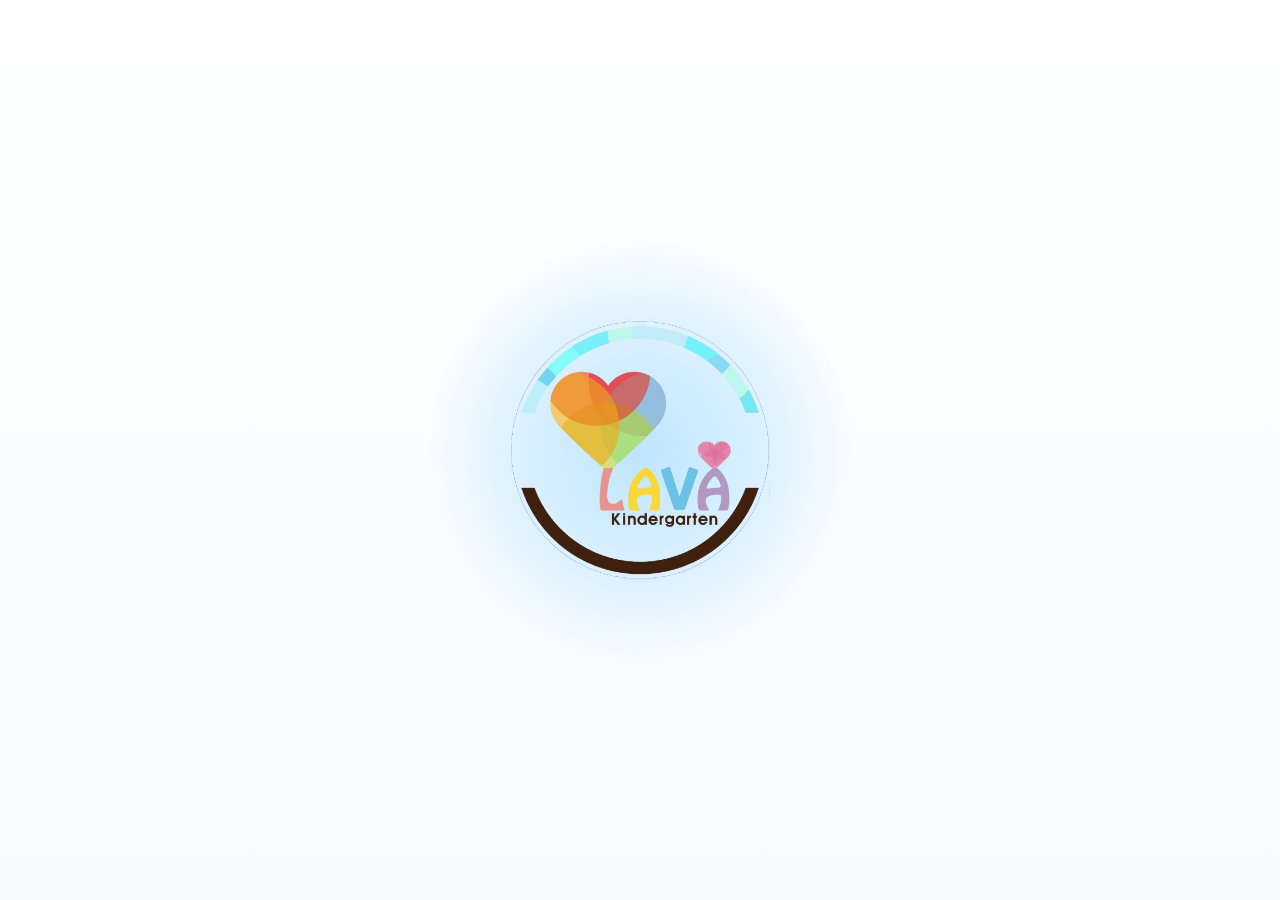
==== splash.html @ c612d3c4 "Add standalone splash.html: centered LAVA logo intro with float-up entrance and idle bob animation C" ====
<!doctype html>
<html lang="ko">
<head>
<meta charset="UTF-8">
<meta name="viewport" content="width=device-width, initial-scale=1.0">
<title>LAVA Kindergarten</title>
<style>
  * { margin: 0; padding: 0; box-sizing: border-box; }

  html, body {
    height: 100%;
    overflow: hidden;
  }

  body {
    display: flex;
    align-items: center;
    justify-content: center;
    min-height: 100vh;
    background: #ffffff;
    background: linear-gradient(180deg, #ffffff 0%, #f6fbff 100%);
    animation: bg-fade 1.8s ease forwards;
  }

  .splash {
    position: relative;
    display: flex;
    align-items: center;
    justify-content: center;
    width: 100%;
  }

  /* 로고 뒤 은은한 원형 Glow */
  .splash-glow {
    position: absolute;
    width: min(60vw, 420px);
    height: min(60vw, 420px);
    border-radius: 50%;
    background: radial-gradient(circle, rgba(139, 210, 255, 0.55) 0%, rgba(139, 210, 255, 0.25) 45%, rgba(139, 210, 255, 0) 72%);
    filter: blur(2px);
    opacity: 0;
    transform: scale(0.8);
    animation:
      glow-enter 1.8s cubic-bezier(.22, 1, .36, 1) forwards,
      glow-pulse 4.8s ease-in-out 1.8s infinite;
  }

  .splash-logo {
    position: relative;
    width: min(46vw, 260px);
    height: auto;
    opacity: 0;
    transform: translateY(40px) scale(0.8);
    animation:
      logo-enter 1.8s cubic-bezier(.22, 1, .36, 1) forwards,
      logo-float 4.8s ease-in-out 1.8s infinite;
    will-change: transform, opacity;
  }

  /* 진입 애니메이션: 아래 -> 위로 떠오르며 opacity 0 -> 1, scale 0.8 -> 1 */
  @keyframes logo-enter {
    from { opacity: 0; transform: translateY(40px) scale(0.8); }
    to   { opacity: 1; transform: translateY(0) scale(1); }
  }

  /* 진입 이후: 위아래로 12px 정도 둥실둥실 무한 반복 (transform만 사용) */
  @keyframes logo-float {
    0%, 100% { transform: translateY(0) scale(1); }
    50%      { transform: translateY(-12px) scale(1); }
  }

  @keyframes glow-enter {
    from { opacity: 0; transform: scale(0.8); }
    to   { opacity: 1; transform: scale(1); }
  }

  @keyframes glow-pulse {
    0%, 100% { transform: scale(1); }
    50%      { transform: scale(1.06); }
  }

  @keyframes bg-fade {
    from { background-color: #ffffff; }
    to   { background-color: #f6fbff; }
  }

  @media (max-width: 560px) {
    .splash-logo { width: min(58vw, 220px); }
    .splash-glow { width: min(72vw, 320px); height: min(72vw, 320px); }
  }
</style>
</head>
<body>

  <div class="splash">
    <div class="splash-glow"></div>
    <img class="splash-logo" src="images/lava-logo.png" alt="LAVA Kindergarten 로고">
  </div>

  <script>
    // 로고 PNG 로드 실패 시를 대비한 안전장치 (콘솔 경고만 남기고 레이아웃은 그대로 유지)
    (function () {
      var logo = document.querySelector('.splash-logo');
      logo.addEventListener('error', function () {
        console.warn('LAVA 로고 이미지를 불러오지 못했습니다: ' + logo.src);
      });
    })();
  </script>

</body>
</html>
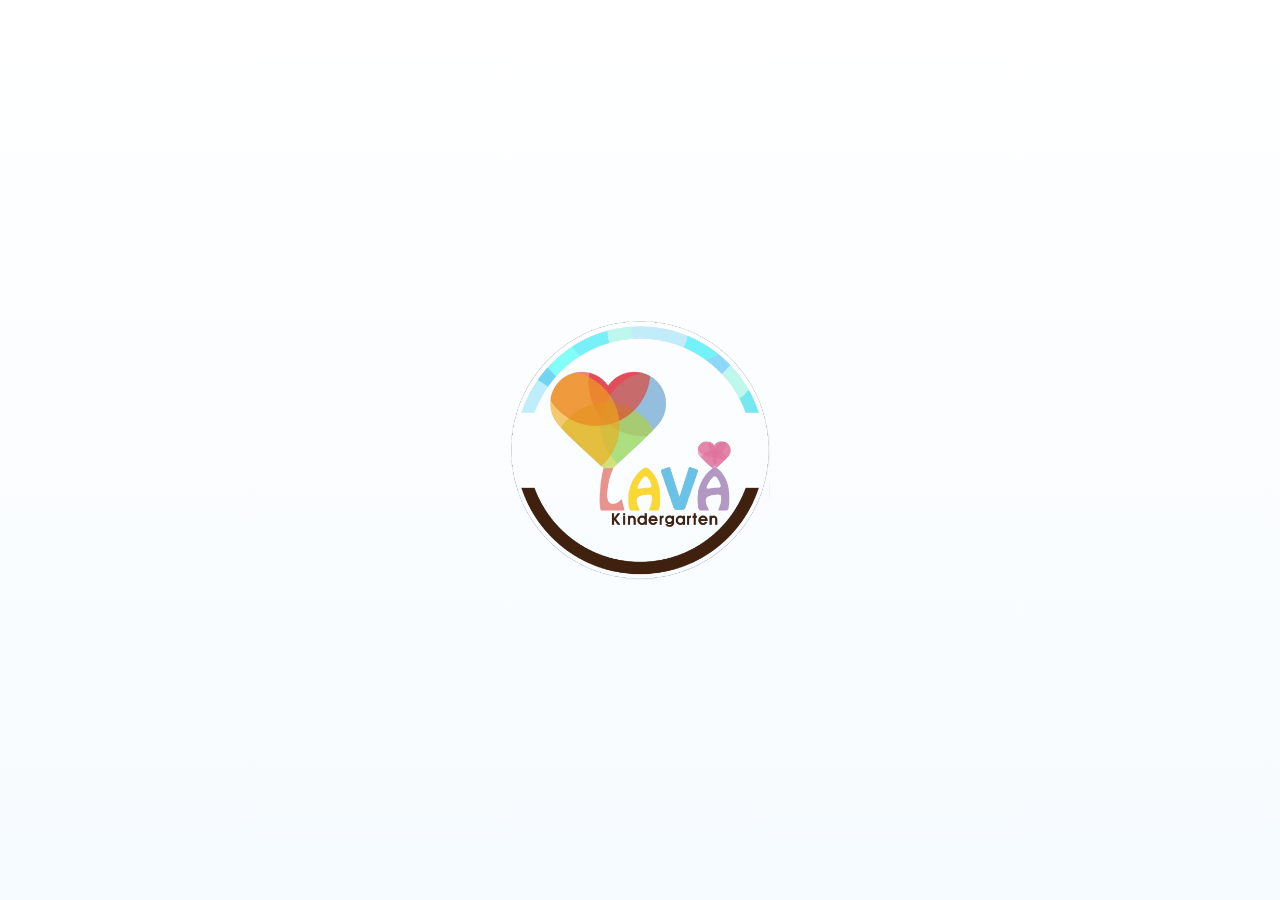
==== commit df36fc0a: "Remove glow circle from splash screen, back to logo-only Co-Authored-By: Claude Sonnet 5 <noreply@an" ====
--- a/splash.html
+++ b/splash.html
@@ -30,21 +30,6 @@
     width: 100%;
   }
 
-  /* 로고 뒤 은은한 원형 Glow */
-  .splash-glow {
-    position: absolute;
-    width: min(60vw, 420px);
-    height: min(60vw, 420px);
-    border-radius: 50%;
-    background: radial-gradient(circle, rgba(139, 210, 255, 0.55) 0%, rgba(139, 210, 255, 0.25) 45%, rgba(139, 210, 255, 0) 72%);
-    filter: blur(2px);
-    opacity: 0;
-    transform: scale(0.8);
-    animation:
-      glow-enter 1.8s cubic-bezier(.22, 1, .36, 1) forwards,
-      glow-pulse 4.8s ease-in-out 1.8s infinite;
-  }
-
   .splash-logo {
     position: relative;
     width: min(46vw, 260px);
@@ -69,16 +54,6 @@
     50%      { transform: translateY(-12px) scale(1); }
   }
 
-  @keyframes glow-enter {
-    from { opacity: 0; transform: scale(0.8); }
-    to   { opacity: 1; transform: scale(1); }
-  }
-
-  @keyframes glow-pulse {
-    0%, 100% { transform: scale(1); }
-    50%      { transform: scale(1.06); }
-  }
-
   @keyframes bg-fade {
     from { background-color: #ffffff; }
     to   { background-color: #f6fbff; }
@@ -86,14 +61,12 @@
 
   @media (max-width: 560px) {
     .splash-logo { width: min(58vw, 220px); }
-    .splash-glow { width: min(72vw, 320px); height: min(72vw, 320px); }
   }
 </style>
 </head>
 <body>
 
   <div class="splash">
-    <div class="splash-glow"></div>
     <img class="splash-logo" src="images/lava-logo.png" alt="LAVA Kindergarten 로고">
   </div>
 
